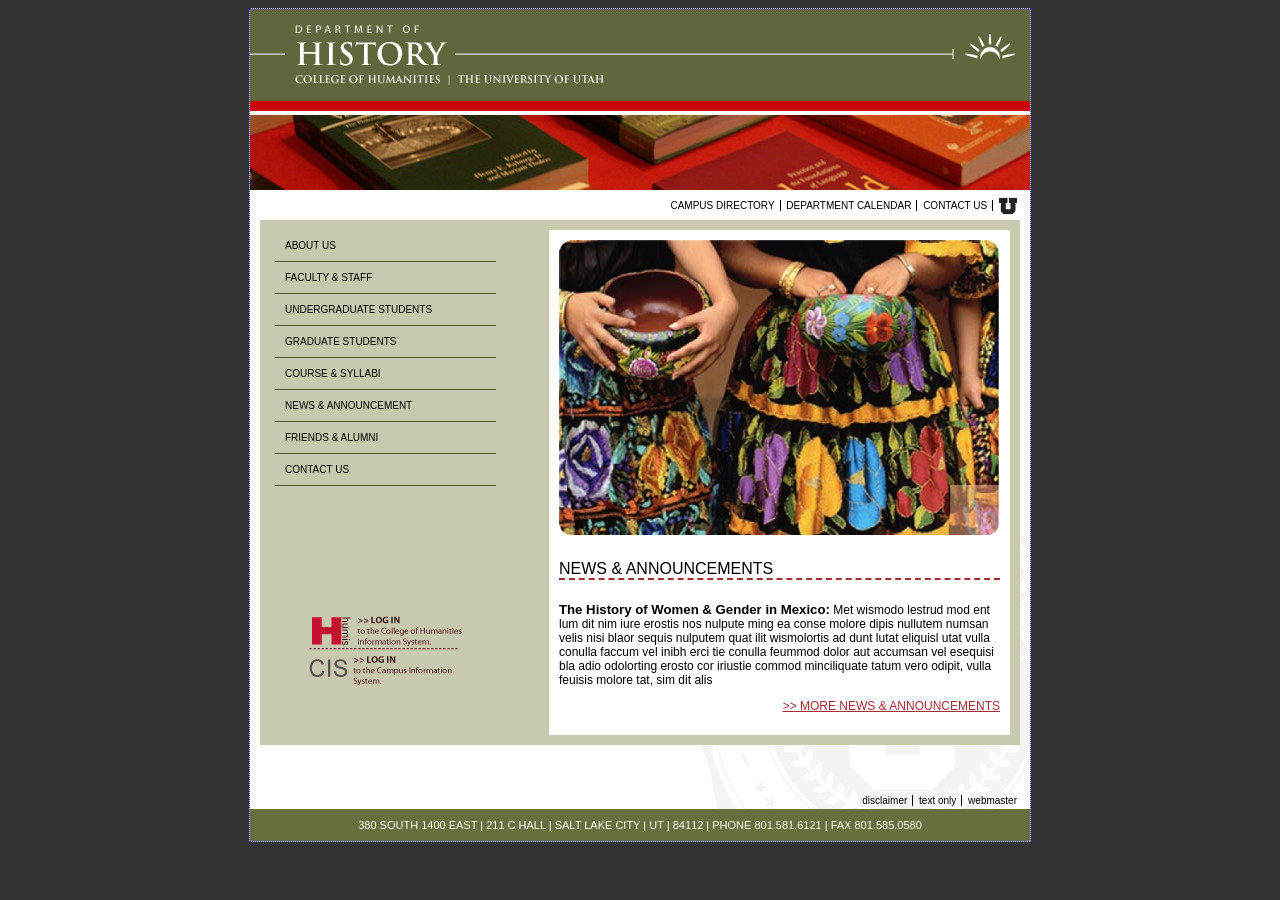
==== index.html @ 6232b0aa "Initial project commit" ====
<!DOCTYPE html>
<html lang="en">
    <head>
        <meta charset="UTF-8">
        <title>Title</title>
        <link rel="stylesheet" href="styles.css">
    </head>

    <body>
        <div class="container">

            <header>
                <img src="files/historyHome.gif" alt="U of U History Homepage"/>
                <img src="files/histBooks01.jpg" alt="Books on a shelf"/>
            </header>

            <section class="middle">

                <nav class="top-nav">
                    <a href="#"> Campus directory</a>
                    <a href="#"> Department calendar</a>
                    <a href="#"> Contact us</a>
                    <a href="#">
                        <img src="files/u_small.gif" alt="U of U logo"/>
                    </a>
                </nav>

                <section class="brown-box">
                    <aside class="left">
                        <nav>
                            <a href="#">About us</a>
                            <a href="#">Faculty &amp; staff</a>
                            <a href="#">Undergraduate students </a>
                            <a href="#">Graduate students</a>
                            <a href="#">Course &amp syllabi</a>
                            <a href="#">News &amp announcement</a>
                            <a href="#">Friends &amp Alumni</a>
                            <a href="#">Contact Us</a>
                        </nav>

                        <div class="links">
                            <a href ="#">
                                <img src="files/login-humis.gif" alt="H logo"/>
                                <img src="files/login-cis.gif" alt="CIS logo"/>
                            </a>
                        </div>

                    </aside>

                    <aside class="right">

                            <img src="files/women_w_pottery.jpg" alt="Women W Pottery"/>

                            <h1> News &amp; announcements </h1>

                            <p>
                                <strong>The History of Women & Gender in Mexico:</strong> Met wismodo lestrud mod ent lum dit
                                nim iure erostis nos nulpute ming ea conse molore dipis nullutem numsan velis nisi blaor
                                sequis nulputem quat ilit wismolortis ad dunt lutat eliquisl utat vulla conulla faccum vel
                                inibh erci tie conulla feummod dolor aut accumsan vel esequisi bla adio odolorting erosto
                                cor iriustie commod minciliquate tatum vero odipit, vulla feuisis molore tat, sim dit alis
                            </p>

                            <p class="link">
                                <a href="#">
                                    >> MORE NEWS &amp; ANNOUNCEMENTS
                                </a>
                            </p>

                    </aside>

                    <div style="clear:both;"></div>

                </section>

                <nav class="bottom-nav">
                    <a href="#">Disclaimer</a>
                    <a href="#">Text only</a>
                    <a href="#">Webmaster</a>
                </nav>

            </section>

            <footer>
                380 SOUTH 1400 EAST | 211 C HALL | SALT LAKE CITY | UT | 84112 | PHONE 801.581.6121 | FAX 801.585.0580
            </footer>

        </div>

    </body>
</html>
---- styles.css ----
:root {
    --uofred: #A12d37;
}

body {
    background-color: #333333;
    font-family:Arial,Helvetica, sans-serif;

    div.container {
        width: 780px;
        border: 1px dotted blue;
        margin: 0 auto; /*tb rl */
        background-color: white;

        section.middle {
            padding : 3px 10px;
            background-image: url('files/uofu_medallion_rt.gif');
            background-position: bottom right;
            background-repeat: no-repeat;

            > nav{
                text-align: right;
                font-size: 10px;

                a {
                    color: black;
                    text-decoration: none;
                    border-right: 1px solid black;
                    padding-right: 5px;
                    margin-right: 3px;

                    &:hover{ /* Pseudoclass */
                        text-decoration: underline;
                    }

                    &:last-of-type {
                        border-right: none;
                        padding-right: unset;
                    }
                }

                img{
                    vertical-align: middle;
                }

                &.top-nav{
                    text-transform: uppercase;
                }

                &.bottom-nav{
                    text-transform: lowercase;
                }
            }

            section.brown-box{
                /*height: 400px;*/
                background-color: #c8caaf;
                margin : 5px 0 50px;
                padding: 10px 10px 10px 15px;

                aside {
                    /*border : 1px solid black;*/

                    &.left{
                        width: 30%;
                        float: left;

                        nav{
                            a{
                                display: block;
                                color : black;
                                text-decoration: none;
                                border-bottom: 1.5px solid #505a2f;
                                text-transform: uppercase;
                                padding: 10px 0 10px 10px;
                                font-size: 10px;

                                &:hover{
                                    background-color: #505a2f;
                                    color: white;
                                }
                            }
                        }

                        div.links{
                            margin: 130px auto 0;
                            width: 153px;
                        }
                    }

                    &.right{
                        width: 60%;
                        float: right;
                        background-color: #fff;
                        padding : 10px;

                        h1{
                            text-transform: uppercase;
                            border-bottom: 2px dashed #a12d37;
                            font-size: 16px;
                            font-weight:normal;
                        }

                        p {
                            font-size: 12px;

                            strong{
                                font-size:110%
                            }

                            &.link {
                                text-align: right;
                            }

                            a {
                                color: var(--uofred);
                            }
                        }
                    }
                }
            }
        }

        footer {
            background-color: #686f3e;
            color: white;
            font-size :11px;
            text-align: center;
            padding : 10px 0;
        }
    }
}
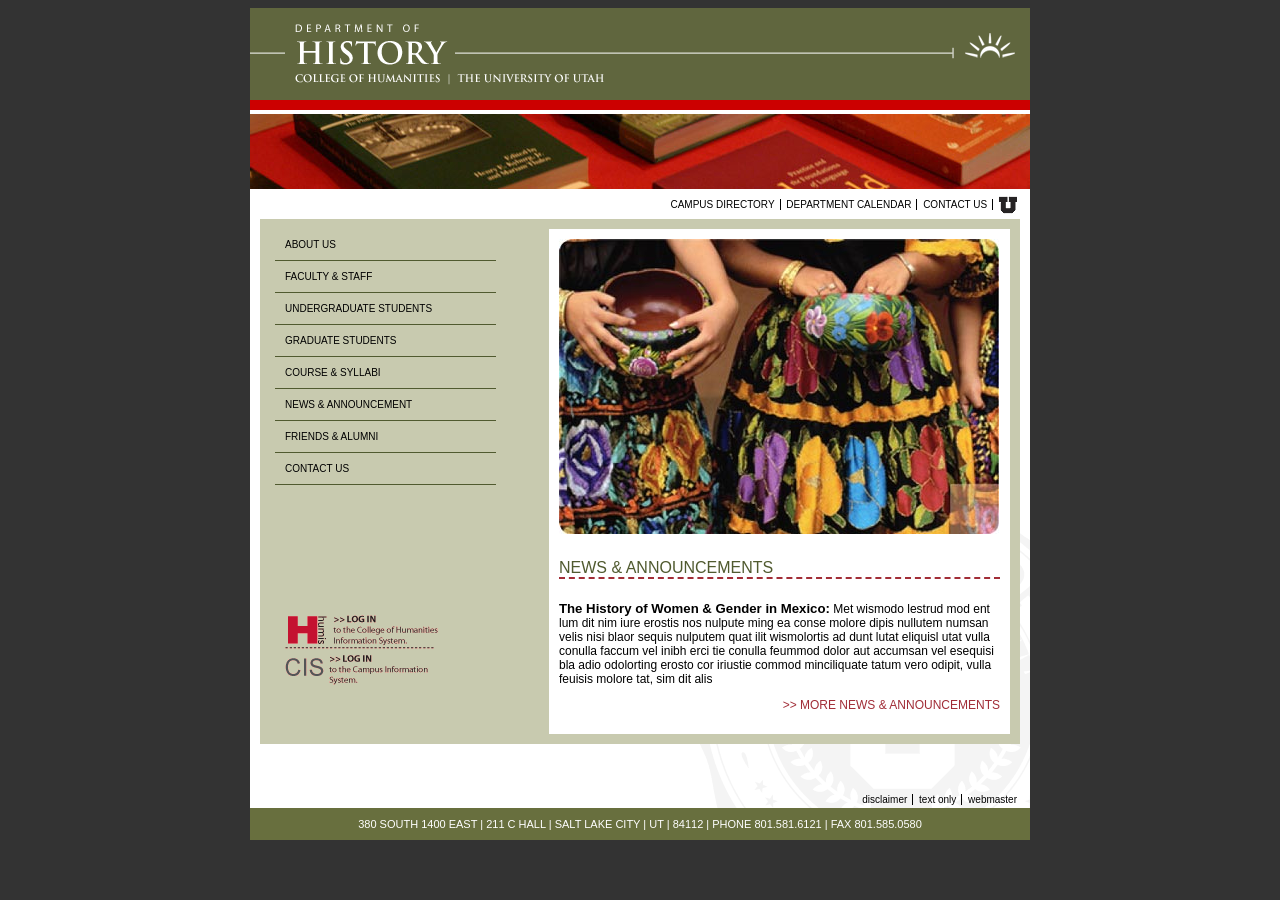
==== commit 94d28256: "Modified page title" ====
--- a/index.html
+++ b/index.html
@@ -2,7 +2,7 @@
 <html lang="en">
     <head>
         <meta charset="UTF-8">
-        <title>Title</title>
+        <title>GDES 2342 HUMIS Homepage(in Github)</title>
         <link rel="stylesheet" href="styles.css">
     </head>
 
--- a/styles.css
+++ b/styles.css
@@ -8,7 +8,7 @@
 
     div.container {
         width: 780px;
-        border: 1px dotted blue;
+        /*border: 1px dotted blue*/
         margin: 0 auto; /*tb rl */
         background-color: white;
 
@@ -84,7 +84,7 @@
 
                         div.links{
                             margin: 130px auto 0;
-                            width: 153px;
+                            width: 200px;
                         }
                     }
 
@@ -99,6 +99,7 @@
                             border-bottom: 2px dashed #a12d37;
                             font-size: 16px;
                             font-weight:normal;
+                            color: #505a2f;
                         }
 
                         p {
@@ -110,11 +111,18 @@
 
                             &.link {
                                 text-align: right;
+                                a {
+                                    color: var(--uofred);
+                                    text-transform: uppercase;
+                                    text-decoration: none;
+
+                                    &:hover{
+                                        text-decoration: underline;
+                                    }
+                                }
                             }
 
-                            a {
-                                color: var(--uofred);
-                            }
+
                         }
                     }
                 }
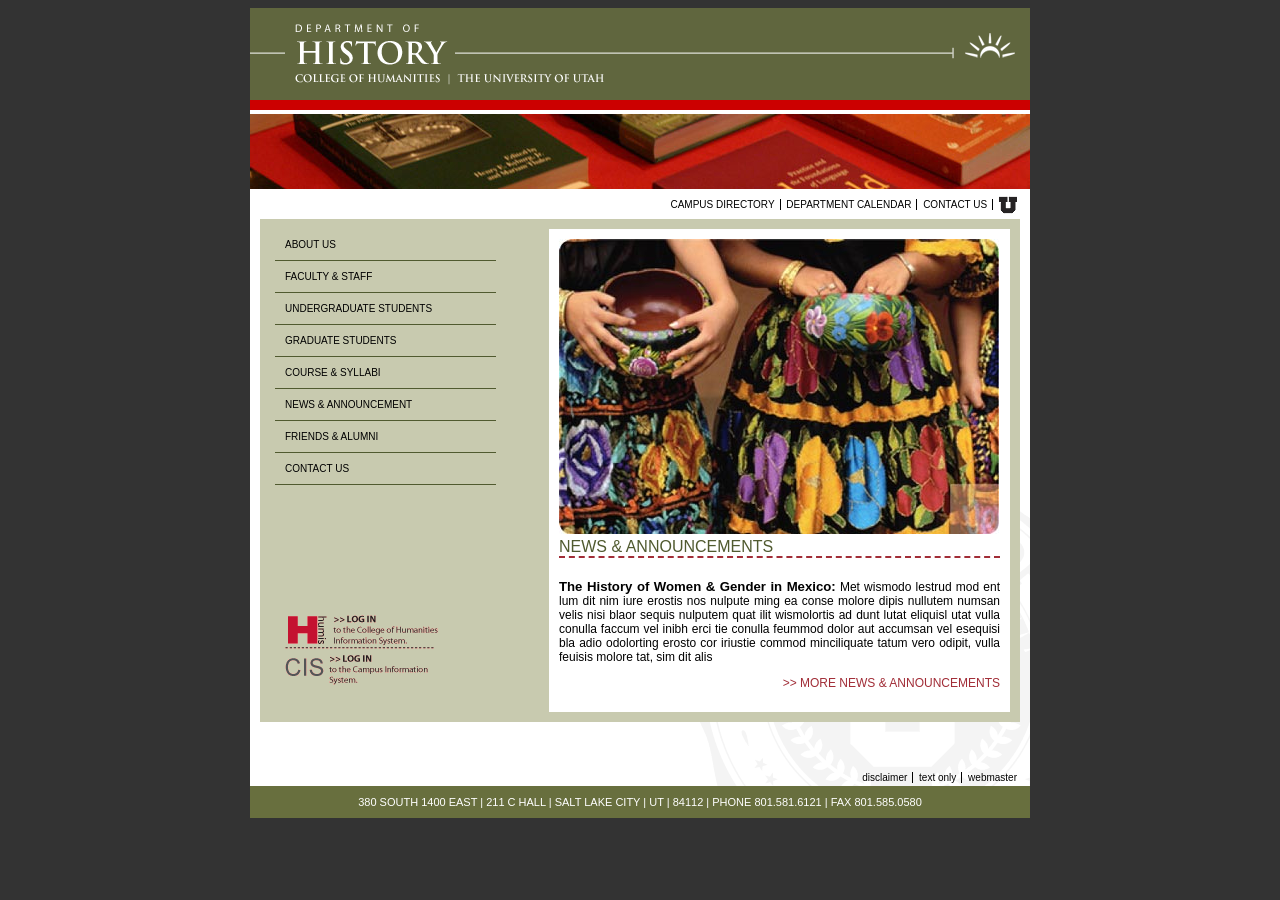
==== commit 1fb60df9: "wrapped up styles for inner pages; fleshed out the typography.css file, things are looking good!" ====
--- a/index.html
+++ b/index.html
@@ -3,7 +3,9 @@
     <head>
         <meta charset="UTF-8">
         <title>GDES 2342 HUMIS Homepage(in Github)</title>
-        <link rel="stylesheet" href="styles.css">
+        <link rel="stylesheet" href="stylesheets/homepage.css">
+        <link rel="stylesheet" href="stylesheets/typography.css">
+
     </head>
 
     <body>
@@ -28,7 +30,7 @@
                 <section class="brown-box">
                     <aside class="left">
                         <nav>
-                            <a href="#">About us</a>
+                            <a href="about_us.html">About us</a>
                             <a href="#">Faculty &amp; staff</a>
                             <a href="#">Undergraduate students </a>
                             <a href="#">Graduate students</a>
--- a/stylesheets/homepage.css
+++ b/stylesheets/homepage.css
@@ -0,0 +1,140 @@
+:root {
+    --uofred: #A12d37;
+}
+
+body {
+    background-color: #333333;
+    font-family:Arial,Helvetica, sans-serif;
+
+    div.container {
+        width: 780px;
+        /*border: 1px dotted blue*/
+        margin: 0 auto; /*tb rl */
+        background-color: white;
+
+        section.middle {
+            padding : 3px 10px;
+            background-image: url('../files/uofu_medallion_rt.gif');
+            background-position: bottom right;
+            background-repeat: no-repeat;
+
+            > nav{
+                text-align: right;
+                font-size: 10px;
+
+                a {
+                    color: black;
+                    text-decoration: none;
+                    border-right: 1px solid black;
+                    padding-right: 5px;
+                    margin-right: 3px;
+
+                    &:hover{ /* Pseudoclass */
+                        text-decoration: underline;
+                    }
+
+                    &:last-of-type {
+                        border-right: none;
+                        padding-right: unset;
+                    }
+                }
+
+                img{
+                    vertical-align: middle;
+                }
+
+                &.top-nav{
+                    text-transform: uppercase;
+                }
+
+                &.bottom-nav{
+                    text-transform: lowercase;
+                }
+            }
+
+            section.brown-box{
+                /*height: 400px;*/
+                background-color: #c8caaf;
+                margin : 5px 0 50px;
+                padding: 10px 10px 10px 15px;
+
+                aside {
+                    /*border : 1px solid black;*/
+
+                    &.left{
+                        width: 30%;
+                        float: left;
+
+                        nav{
+                            a{
+                                display: block;
+                                color : black;
+                                text-decoration: none;
+                                border-bottom: 1.5px solid #505a2f;
+                                text-transform: uppercase;
+                                padding: 10px 0 10px 10px;
+                                font-size: 10px;
+
+                                &:hover{
+                                    background-color: #505a2f;
+                                    color: white;
+                                }
+                            }
+                        }
+
+                        div.links{
+                            margin: 130px auto 0;
+                            width: 200px;
+                        }
+                    }
+
+                    &.right{
+                        width: 60%;
+                        float: right;
+                        background-color: #fff;
+                        padding : 10px;
+
+                        h1{
+                            text-transform: uppercase;
+                            border-bottom: 2px dashed #a12d37;
+                            font-size: 16px;
+                            font-weight:normal;
+                            color: #505a2f;
+                        }
+
+                        p {
+                            font-size: 12px;
+
+                            strong{
+                                font-size:110%
+                            }
+
+                            &.link {
+                                text-align: right;
+                                a {
+                                    color: var(--uofred);
+                                    text-transform: uppercase;
+                                    text-decoration: none;
+
+                                    &:hover{
+                                        text-decoration: underline;
+                                    }
+                                }
+                            }
+
+
+                        }
+                    }
+                }
+            }
+        }
+
+        footer {
+            background-color: #686f3e;
+            color: white;
+            font-size :11px;
+            text-align: center;
+            padding : 10px 0;
+        }
+    }
+}
--- a/stylesheets/typography.css
+++ b/stylesheets/typography.css
@@ -0,0 +1,48 @@
+:root{
+    --burgundy : #a12d37
+}
+body {
+    font-size:16px;
+
+    h1,h2,h3,h4,h5,h6 {
+        color: var(--burgundy);
+        margin-top: 0;
+    }
+
+    h1,h2,h3{
+        text-transform: uppercase;
+    }
+
+    h1 {
+        font-size: 3rem;
+        border-bottom: 6px solid var(--burgundy);
+    }
+
+    h2{
+        font-size: 2rem;
+    }
+
+    h3{
+        font-size: 1.875rem;
+        margin-bottom: 0.5rem;
+    }
+
+    h4{
+        font-size:1.5rem;
+    }
+
+    h5{
+        font-size: 1.25rem;
+    }
+
+    h6{
+        font-size: 1rem;
+    }
+
+    p{
+        text-align: justify;
+        font-size: 0.87rem;
+    }
+
+
+}
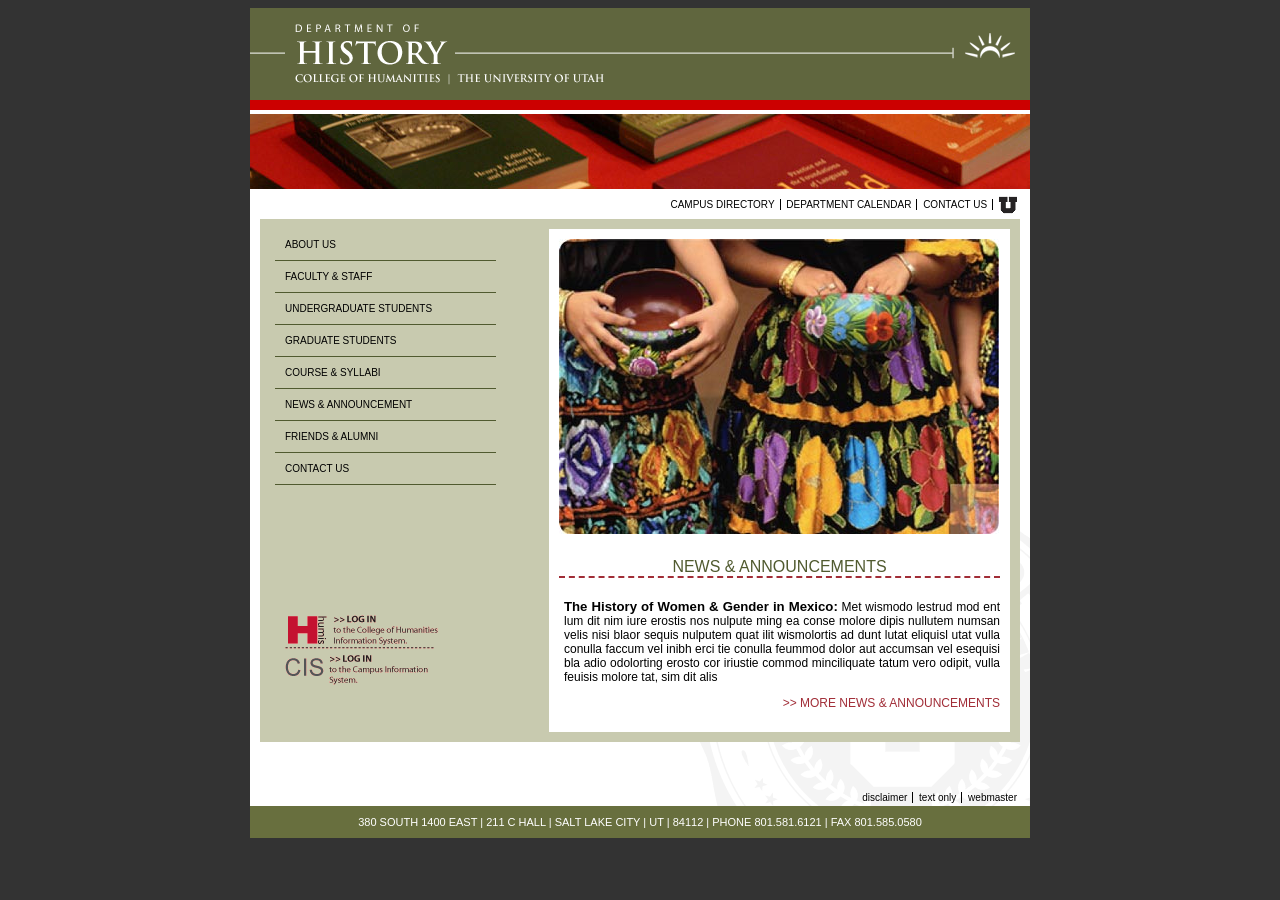
==== commit b6e6ee31: "making new news and annoucements.html and courses and syllabi.html" ====
--- a/index.html
+++ b/index.html
@@ -21,7 +21,7 @@
                 <nav class="top-nav">
                     <a href="#"> Campus directory</a>
                     <a href="#"> Department calendar</a>
-                    <a href="#"> Contact us</a>
+                    <a href="contact_us.html"> Contact us</a>
                     <a href="#">
                         <img src="files/u_small.gif" alt="U of U logo"/>
                     </a>
@@ -31,13 +31,13 @@
                     <aside class="left">
                         <nav>
                             <a href="about_us.html">About us</a>
-                            <a href="#">Faculty &amp; staff</a>
-                            <a href="#">Undergraduate students </a>
-                            <a href="#">Graduate students</a>
-                            <a href="#">Course &amp syllabi</a>
+                            <a href="faculty-and-staff.html">Faculty &amp; staff</a>
+                            <a href="undergraduate_student.html">Undergraduate students </a>
+                            <a href="graduate_student.html">Graduate students</a>
+                            <a href="Courses_and_Syllabi.html">Course &amp syllabi</a>
                             <a href="#">News &amp announcement</a>
                             <a href="#">Friends &amp Alumni</a>
-                            <a href="#">Contact Us</a>
+                            <a href="contact_us.html">Contact Us</a>
                         </nav>
 
                         <div class="links">
--- a/stylesheets/typography.css
+++ b/stylesheets/typography.css
@@ -1,5 +1,6 @@
 :root{
-    --burgundy : #a12d37
+    --burgundy : #a12d37;
+    --dark : #000;
 }
 body {
     font-size:16px;
@@ -14,12 +15,14 @@
     }
 
     h1 {
-        font-size: 3rem;
+        font-size: 2rem;
         border-bottom: 6px solid var(--burgundy);
+        text-align: center;
+        margin-top: 20px;
     }
 
     h2{
-        font-size: 2rem;
+        font-size: 1rem;
     }
 
     h3{
@@ -33,16 +36,184 @@
 
     h5{
         font-size: 1.25rem;
+        margin-top: 20px;
     }
 
     h6{
         font-size: 1rem;
-    }
+        margin-bottom: 0;
+        margin-top:20px;
+    }
+
+    .head{
+        margin-left: 7px;
+    }
+
 
     p{
         text-align: justify;
-        font-size: 0.87rem;
-    }
-
-
+        font-size: 0.69rem;
+        margin-left: 5px;
+
+        &.learn-more{
+            text-align: right;
+
+            a {
+                color: var(--burgundy);
+                text-decoration: none;
+
+                &:hover {
+                    text-decoration: underline;
+                }
+
+            }
+        }
+
+        .shrug{
+            font-size:1.2rem;
+            color: var(--burgundy);
+            font-weight: bold;
+
+        }
+    }
 }
+
+main{
+    aside.right-column{
+        .student {
+
+            p {
+                text-align: justify;
+            }
+
+            a {
+                font-size: 10px;
+                text-transform: uppercase;
+                color: var(--burgundy);
+                margin-left: 10px;
+                font-weight: bold;
+            }
+
+            h6 {
+                font-size: 13px;
+                color: red;
+
+                .advising {
+                    color: black;
+                }
+            }
+
+            .course{
+                color:black;
+                font-weight: bold;
+            }
+
+        }
+
+        .annoucements{
+
+            .calendar{
+                display: flex;
+                align-items: center;
+                gap: 10px;
+                margin-top: 10px;
+            }
+
+            h6 {
+                text-align: left;
+                font-size: 13px;
+                text-transform: uppercase;
+                color: red;
+                margin: 0;
+
+            }
+
+            p{
+                margin-top: 0;
+                margin-bottom: 0;
+
+                .annouce{
+                    display: inline-block;
+                    color: black;
+                    font-weight: bold;
+                    margin-top: 10px;
+                }
+
+                .annouce1 {
+                    display: inline-block;
+                    color: black;
+                    font-weight: bold;
+                    margin-top: 12px;
+                }
+
+                .annouce2 {
+                    margin-top: 0;
+                    color: black;
+                }
+
+                .annouce3 {
+                    display: inline-block;
+                    margin-top: 10px;
+                    margin-bottom: 10px;
+                }
+            }
+
+                .link{
+                    color: red;
+                    font-weight: bold;
+                }
+        }
+
+    }
+}
+    .show{
+        h4 {
+            font-size: 1rem;
+            margin-top: 20px;
+            margin-bottom: 7px;
+            color: red;
+            font-weight: bold;
+
+        }
+        h5{
+            font-size: 0.7rem;
+            margin-top:0;
+            margin-bottom: 0;
+            color: red;
+            text-transform: uppercase;
+            font-weight: lighter;
+        }
+
+        h6{
+            font-size: 0.7rem;
+            font-weight: lighter;
+            margin-top:0;
+            color:red;
+        }
+    }
+
+    .new{
+        h4 {
+            margin-top:15px;
+            font-size: 1rem;
+            color: black;
+            margin-bottom:0;
+        }
+
+        p{
+            margin-top:0;
+        }
+    }
+
+    .news{
+        margin-top: 15px;
+        h2 {
+            color: red;
+            margin-bottom: 0.5rem;
+        }
+        a{
+            margin-top: 0;
+        }
+    }
+
+
